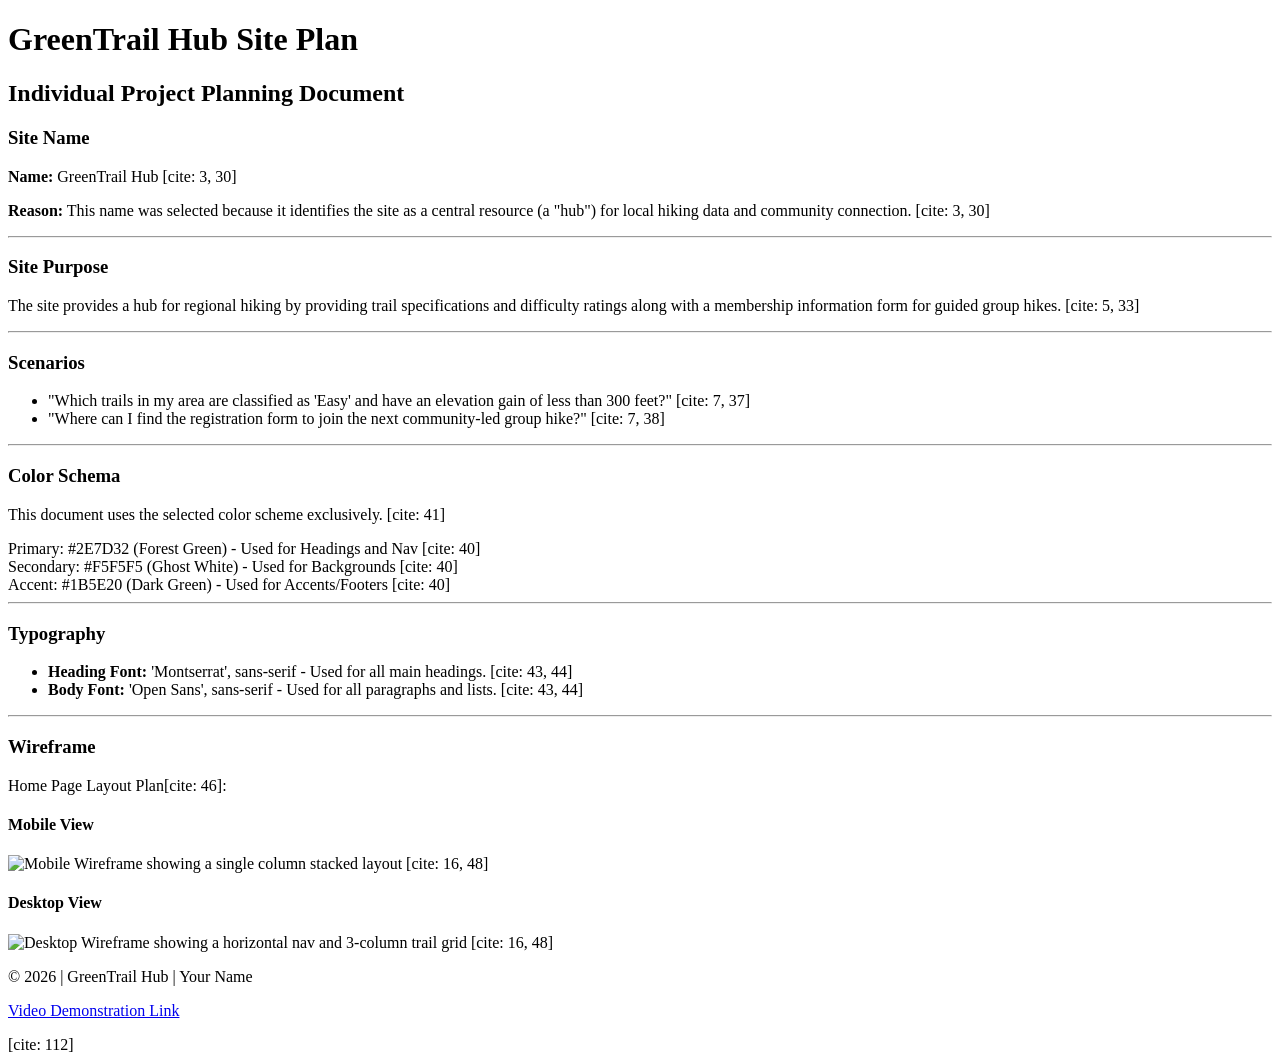
==== final/index.html @ 74f6a391 "Create index.html" ====
<!DOCTYPE html>
<html lang="en">
<head>
    <meta charset="UTF-8">
    <meta name="viewport" content="width=device-width, initial-scale=1.0">
    <title>GreenTrail Hub | Site Plan</title>
    <meta name="description" content="Site plan for the GreenTrail Hub individual project for WDD 231.">
    <meta name="author" content="Your Name">
    <link rel="stylesheet" href="site-plan.css">
    <link rel="preconnect" href="https://fonts.googleapis.com">
    <link rel="preconnect" href="https://fonts.gstatic.com" crossorigin>
    <link href="https://fonts.googleapis.com/css2?family=Montserrat:wght@700&family=Open+Sans&display=swap" rel="stylesheet">
</head>
<body>
    <header>
        <h1>GreenTrail Hub Site Plan</h1>
        <h2>Individual Project Planning Document</h2>
    </header>
    <main>
        <section>
            <h3>Site Name</h3>
            <p><strong>Name:</strong> GreenTrail Hub [cite: 3, 30]</p>
            <p><strong>Reason:</strong> This name was selected because it identifies the site as a central resource (a "hub") for local hiking data and community connection. [cite: 3, 30]</p>
        </section>

        <hr>

        <section>
            <h3>Site Purpose</h3>
            <p>The site provides a hub for regional hiking by providing trail specifications and difficulty ratings along with a membership information form for guided group hikes. [cite: 5, 33]</p>
        </section>

        <hr>

        <section>
            <h3>Scenarios</h3>
            <ul>
                <li>"Which trails in my area are classified as 'Easy' and have an elevation gain of less than 300 feet?" [cite: 7, 37]</li>
                <li>"Where can I find the registration form to join the next community-led group hike?" [cite: 7, 38]</li>
            </ul>
        </section>

        <hr>

        <section>
            <h3>Color Schema</h3>
            <p>This document uses the selected color scheme exclusively. [cite: 41]</p>
            <div class="color-box primary">Primary: #2E7D32 (Forest Green) - Used for Headings and Nav [cite: 40]</div>
            <div class="color-box secondary">Secondary: #F5F5F5 (Ghost White) - Used for Backgrounds [cite: 40]</div>
            <div class="color-box accent">Accent: #1B5E20 (Dark Green) - Used for Accents/Footers [cite: 40]</div>
        </section>

        <hr>

        <section>
            <h3>Typography</h3>
            <ul>
                <li><strong>Heading Font:</strong> 'Montserrat', sans-serif - Used for all main headings. [cite: 43, 44]</li>
                <li><strong>Body Font:</strong> 'Open Sans', sans-serif - Used for all paragraphs and lists. [cite: 43, 44]</li>
            </ul>
        </section>

        <hr>

        <section>
            <h3>Wireframe</h3>
            <p>Home Page Layout Plan[cite: 46]:</p>
            <h4>Mobile View</h4>
            <img src="https://placehold.co/320x500/2E7D32/FFFFFF?text=Mobile+Wireframe+Stacked+Layout" alt="Mobile Wireframe showing a single column stacked layout" loading="lazy"> [cite: 16, 48]
            <h4>Desktop View</h4>
            <img src="https://placehold.co/800x500/2E7D32/FFFFFF?text=Desktop+Wireframe+3-Column+Grid" alt="Desktop Wireframe showing a horizontal nav and 3-column trail grid" loading="lazy"> [cite: 16, 48]
        </section>
    </main>
    <footer>
        <p>&copy; 2026 | GreenTrail Hub | Your Name</p>
        <p><a href="#">Video Demonstration Link</a></p> [cite: 112]
    </footer>
</body>
</html>
---- final/site-plan.css ----

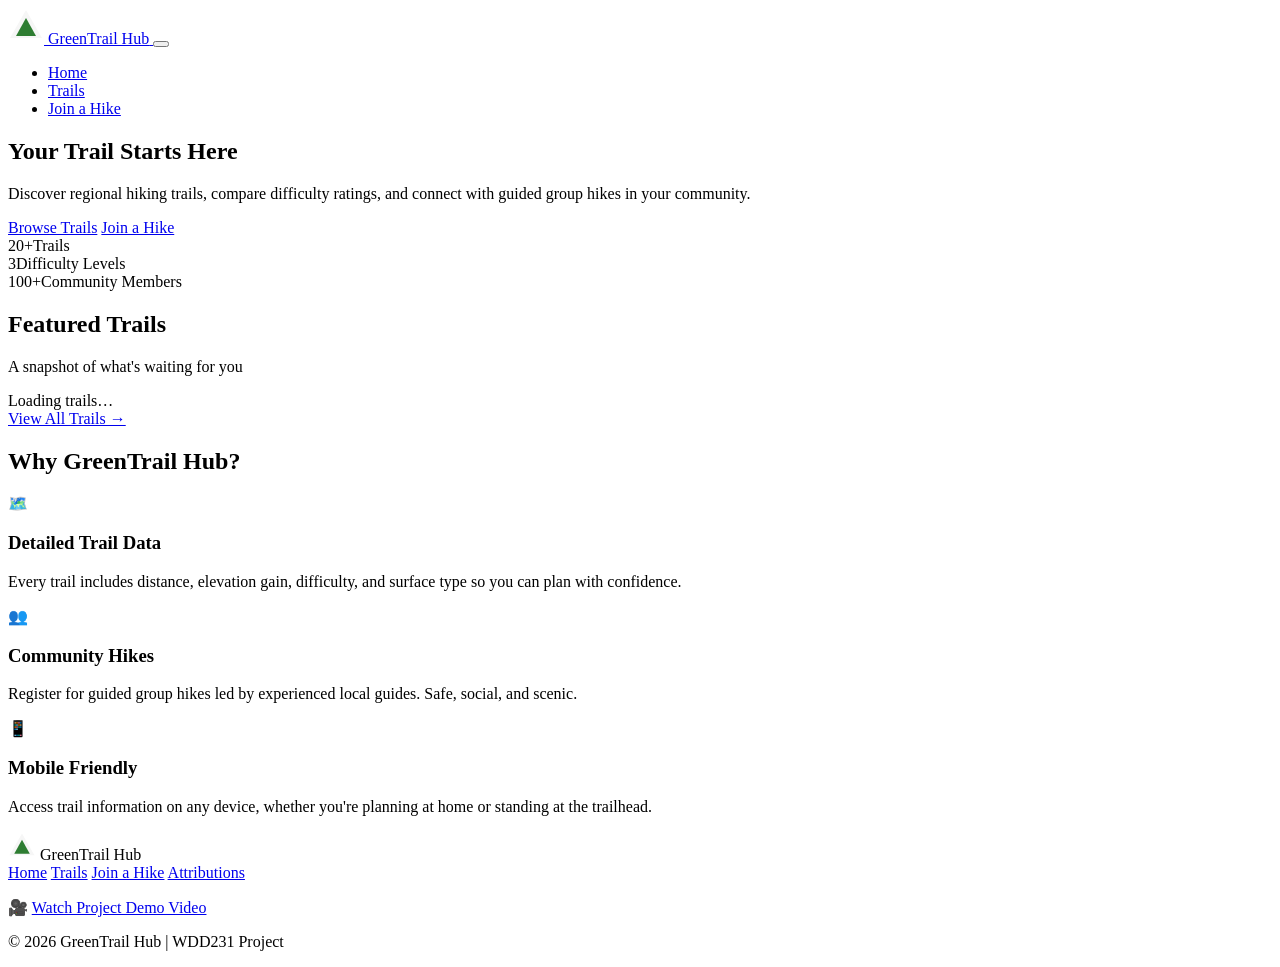
==== commit ccf22a20: "Update index.html" ====
--- a/final/index.html
+++ b/final/index.html
@@ -1,79 +1,139 @@
 <!DOCTYPE html>
 <html lang="en">
 <head>
-    <meta charset="UTF-8">
-    <meta name="viewport" content="width=device-width, initial-scale=1.0">
-    <title>GreenTrail Hub | Site Plan</title>
-    <meta name="description" content="Site plan for the GreenTrail Hub individual project for WDD 231.">
-    <meta name="author" content="Your Name">
-    <link rel="stylesheet" href="site-plan.css">
-    <link rel="preconnect" href="https://fonts.googleapis.com">
-    <link rel="preconnect" href="https://fonts.gstatic.com" crossorigin>
-    <link href="https://fonts.googleapis.com/css2?family=Montserrat:wght@700&family=Open+Sans&display=swap" rel="stylesheet">
+  <meta charset="UTF-8" />
+  <meta name="viewport" content="width=device-width, initial-scale=1.0" />
+  <title>GreenTrail Hub – Explore Local Hiking Trails</title>
+  <meta name="description" content="GreenTrail Hub is your central resource for regional hiking trails, difficulty ratings, and community group hikes in your area." />
+  <meta name="author" content="GreenTrail Hub" />
+  <!-- Open Graph -->
+  <meta property="og:title" content="GreenTrail Hub – Explore Local Hiking Trails" />
+  <meta property="og:description" content="Discover trail specs, difficulty ratings, and join guided group hikes near you." />
+  <meta property="og:type" content="website" />
+  <meta property="og:url" content="https://yourusername.github.io/greentrail/" />
+  <meta property="og:image" content="images/og-image.jpg" />
+  <!-- Favicon -->
+  <link rel="icon" type="image/svg+xml" href="images/favicon.svg" />
+  <!-- Fonts -->
+  <link rel="preconnect" href="https://fonts.googleapis.com" />
+  <link rel="preconnect" href="https://fonts.gstatic.com" crossorigin />
+  <link href="https://fonts.googleapis.com/css2?family=Montserrat:wght@400;600;700;900&family=Open+Sans:ital,wght@0,400;0,600;1,400&display=swap" rel="stylesheet" />
+  <link rel="stylesheet" href="styles/main.css" />
 </head>
 <body>
-    <header>
-        <h1>GreenTrail Hub Site Plan</h1>
-        <h2>Individual Project Planning Document</h2>
-    </header>
-    <main>
-        <section>
-            <h3>Site Name</h3>
-            <p><strong>Name:</strong> GreenTrail Hub [cite: 3, 30]</p>
-            <p><strong>Reason:</strong> This name was selected because it identifies the site as a central resource (a "hub") for local hiking data and community connection. [cite: 3, 30]</p>
-        </section>
+  <header>
+    <div class="header-inner">
+      <a href="index.html" class="logo" aria-label="GreenTrail Hub Home">
+        <svg width="36" height="36" viewBox="0 0 36 36" aria-hidden="true">
+          <path d="M18 2 L34 30 L2 30 Z" fill="#F5F5F5" opacity="0.9"/>
+          <path d="M18 10 L28 28 L8 28 Z" fill="#2E7D32"/>
+        </svg>
+        <span>GreenTrail Hub</span>
+      </a>
+      <button class="hamburger" id="hamburger" aria-label="Toggle navigation" aria-expanded="false" aria-controls="main-nav">
+        <span></span><span></span><span></span>
+      </button>
+      <nav id="main-nav" aria-label="Main navigation">
+        <ul>
+          <li><a href="index.html" class="active" aria-current="page">Home</a></li>
+          <li><a href="trails.html">Trails</a></li>
+          <li><a href="join.html">Join a Hike</a></li>
+        </ul>
+      </nav>
+    </div>
+  </header>
 
-        <hr>
+  <main>
+    <!-- Hero -->
+    <section class="hero">
+      <div class="hero-content">
+        <h1>Your Trail Starts Here</h1>
+        <p>Discover regional hiking trails, compare difficulty ratings, and connect with guided group hikes in your community.</p>
+        <div class="hero-cta">
+          <a href="trails.html" class="btn btn-primary">Browse Trails</a>
+          <a href="join.html" class="btn btn-secondary">Join a Hike</a>
+        </div>
+      </div>
+      <div class="hero-stats">
+        <div class="stat"><span class="stat-num" id="trailCount">20+</span><span class="stat-label">Trails</span></div>
+        <div class="stat"><span class="stat-num">3</span><span class="stat-label">Difficulty Levels</span></div>
+        <div class="stat"><span class="stat-num">100+</span><span class="stat-label">Community Members</span></div>
+      </div>
+    </section>
 
-        <section>
-            <h3>Site Purpose</h3>
-            <p>The site provides a hub for regional hiking by providing trail specifications and difficulty ratings along with a membership information form for guided group hikes. [cite: 5, 33]</p>
-        </section>
+    <!-- Featured Trails -->
+    <section class="section featured-trails">
+      <div class="container">
+        <h2>Featured Trails</h2>
+        <p class="section-sub">A snapshot of what's waiting for you</p>
+        <div class="trail-grid" id="featuredGrid">
+          <div class="loading-spinner" aria-live="polite">Loading trails…</div>
+        </div>
+        <a href="trails.html" class="btn btn-outline center-btn">View All Trails →</a>
+      </div>
+    </section>
 
-        <hr>
+    <!-- Why GreenTrail Hub -->
+    <section class="section why-section">
+      <div class="container">
+        <h2>Why GreenTrail Hub?</h2>
+        <div class="why-grid">
+          <div class="why-card">
+            <span class="why-icon" aria-hidden="true">🗺️</span>
+            <h3>Detailed Trail Data</h3>
+            <p>Every trail includes distance, elevation gain, difficulty, and surface type so you can plan with confidence.</p>
+          </div>
+          <div class="why-card">
+            <span class="why-icon" aria-hidden="true">👥</span>
+            <h3>Community Hikes</h3>
+            <p>Register for guided group hikes led by experienced local guides. Safe, social, and scenic.</p>
+          </div>
+          <div class="why-card">
+            <span class="why-icon" aria-hidden="true">📱</span>
+            <h3>Mobile Friendly</h3>
+            <p>Access trail information on any device, whether you're planning at home or standing at the trailhead.</p>
+          </div>
+        </div>
+      </div>
+    </section>
 
-        <section>
-            <h3>Scenarios</h3>
-            <ul>
-                <li>"Which trails in my area are classified as 'Easy' and have an elevation gain of less than 300 feet?" [cite: 7, 37]</li>
-                <li>"Where can I find the registration form to join the next community-led group hike?" [cite: 7, 38]</li>
-            </ul>
-        </section>
+    <!-- Last Visited Banner -->
+    <div class="last-visit-banner" id="lastVisitBanner" hidden>
+      <div class="container">
+        <p id="lastVisitMsg"></p>
+        <button class="banner-close" id="closeBanner" aria-label="Close banner">✕</button>
+      </div>
+    </div>
+  </main>
 
-        <hr>
+  <!-- Trail Detail Modal -->
+  <dialog id="trailModal" aria-labelledby="modalTitle" aria-modal="true">
+    <div class="modal-inner">
+      <button class="modal-close" id="modalClose" aria-label="Close modal">✕</button>
+      <div id="modalContent"></div>
+    </div>
+  </dialog>
 
-        <section>
-            <h3>Color Schema</h3>
-            <p>This document uses the selected color scheme exclusively. [cite: 41]</p>
-            <div class="color-box primary">Primary: #2E7D32 (Forest Green) - Used for Headings and Nav [cite: 40]</div>
-            <div class="color-box secondary">Secondary: #F5F5F5 (Ghost White) - Used for Backgrounds [cite: 40]</div>
-            <div class="color-box accent">Accent: #1B5E20 (Dark Green) - Used for Accents/Footers [cite: 40]</div>
-        </section>
+  <footer>
+    <div class="container footer-inner">
+      <div class="footer-brand">
+        <svg width="28" height="28" viewBox="0 0 36 36" aria-hidden="true">
+          <path d="M18 2 L34 30 L2 30 Z" fill="#F5F5F5" opacity="0.9"/>
+          <path d="M18 10 L28 28 L8 28 Z" fill="#2E7D32"/>
+        </svg>
+        <span>GreenTrail Hub</span>
+      </div>
+      <nav aria-label="Footer navigation">
+        <a href="index.html">Home</a>
+        <a href="trails.html">Trails</a>
+        <a href="join.html">Join a Hike</a>
+        <a href="attributions.html">Attributions</a>
+      </nav>
+      <p class="footer-video">🎥 <a href="https://youtu.be/your-video-link" target="_blank" rel="noopener">Watch Project Demo Video</a></p>
+      <p class="footer-copy">© 2026 GreenTrail Hub | WDD231 Project</p>
+    </div>
+  </footer>
 
-        <hr>
-
-        <section>
-            <h3>Typography</h3>
-            <ul>
-                <li><strong>Heading Font:</strong> 'Montserrat', sans-serif - Used for all main headings. [cite: 43, 44]</li>
-                <li><strong>Body Font:</strong> 'Open Sans', sans-serif - Used for all paragraphs and lists. [cite: 43, 44]</li>
-            </ul>
-        </section>
-
-        <hr>
-
-        <section>
-            <h3>Wireframe</h3>
-            <p>Home Page Layout Plan[cite: 46]:</p>
-            <h4>Mobile View</h4>
-            <img src="https://placehold.co/320x500/2E7D32/FFFFFF?text=Mobile+Wireframe+Stacked+Layout" alt="Mobile Wireframe showing a single column stacked layout" loading="lazy"> [cite: 16, 48]
-            <h4>Desktop View</h4>
-            <img src="https://placehold.co/800x500/2E7D32/FFFFFF?text=Desktop+Wireframe+3-Column+Grid" alt="Desktop Wireframe showing a horizontal nav and 3-column trail grid" loading="lazy"> [cite: 16, 48]
-        </section>
-    </main>
-    <footer>
-        <p>&copy; 2026 | GreenTrail Hub | Your Name</p>
-        <p><a href="#">Video Demonstration Link</a></p> [cite: 112]
-    </footer>
+  <script type="module" src="scripts/main.js"></script>
 </body>
-</html>
+</html>
